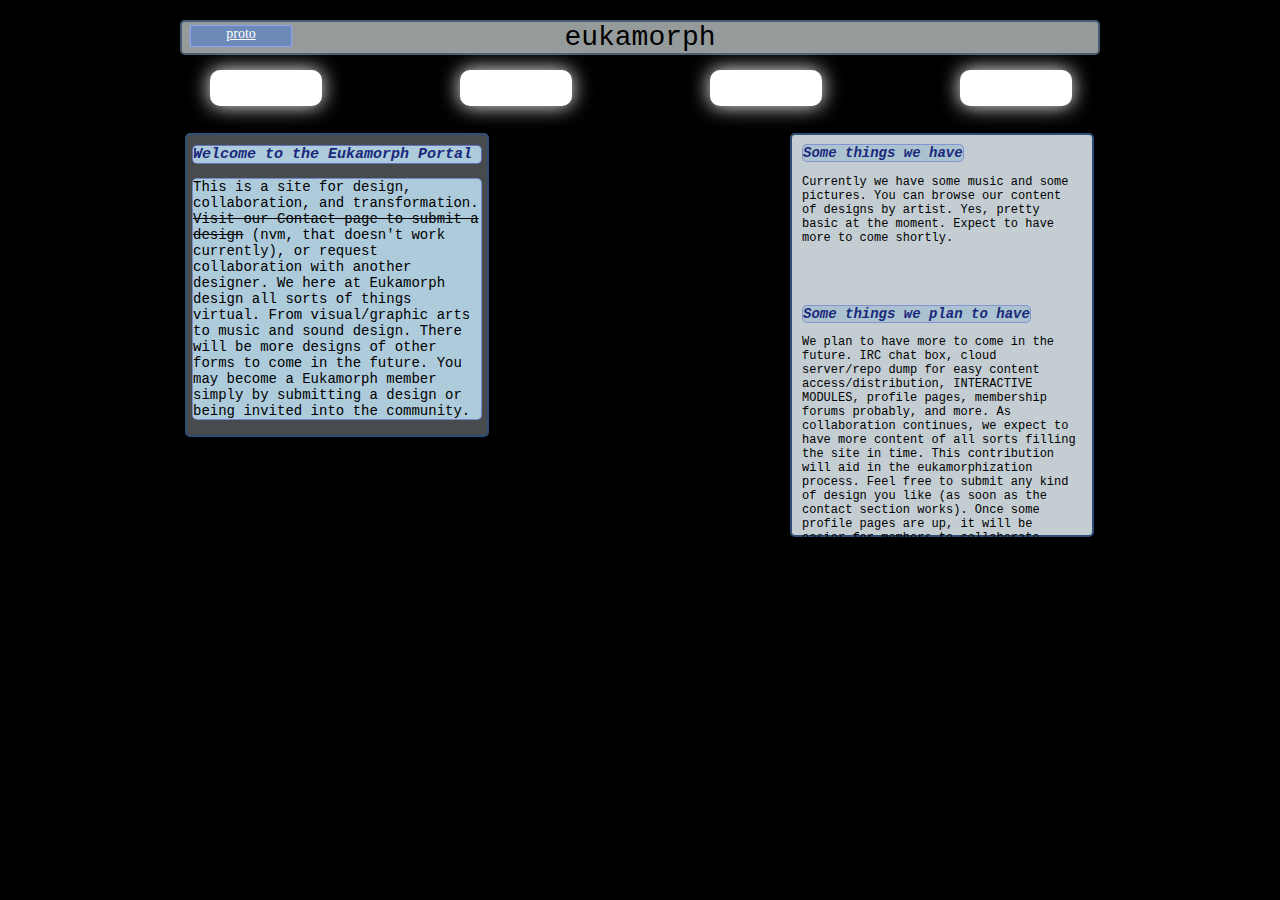
==== index.html @ 45611056 "Update index.html" ====
<!DOCTYPE html>
<html>
    <head>
        <link type="text/css" rel="stylesheet" href="stylesheet.css"/>
        <title>transform</title>
    </head>
    <body>
        <div id="title">eukamorph</div>
        <div class="navi_bar">
            <div onclick="#"><a href="index.html" class="btn1"></a></div>
            <div onclick="#"><a href="index_music.html" class="btn2"></a></div>
            <div onclick="#"><a href="index_art.html" class="btn3"></a></div>
            <div onclick="#"><a href="index_contact.html" class="btn4"></a></div>
            <div onclick="#"><a href="index2.html" class="beta">proto</a></div>
        </div>
        <br>
        <div id="greeting_box">
            <h1>Welcome to the Eukamorph Portal</h1>
            <p>This is a site for design, collaboration, and transformation. <strike>Visit our Contact page to submit a design</strike> (nvm, that doesn't work currently), or request collaboration with another designer. We here at Eukamorph design all sorts of things virtual. From visual/graphic arts to music and sound design. There will be more designs of other forms to come in the future. You may become a Eukamorph member simply by submitting a design or being invited into the community.</p>
        </div>
        
        <div id="thang"></div>
        
         <div id="news_box">
            <h1>Some things we have</h1>
            <p1>Currently we have some music and some pictures. You can browse our content of designs by artist. Yes, pretty basic at the moment. Expect to have more to come shortly.</p1>
            <h2>Some things we plan to have</h2>
            <p2>We plan to have more to come in the future. IRC chat box, cloud server/repo dump for easy content access/distribution, INTERACTIVE MODULES, profile pages, membership forums probably, and more. As collaboration continues, we expect to have more content of all sorts filling the site in time. This contribution will aid in the eukamorphization process. Feel free to submit any kind of design you like (as soon as the contact section works). Once some profile pages are up, it will be easier for members to collaborate through the Eukamorph portal.</p2>
        </div>
    </body>
</html>
---- stylesheet.css ----
html {
    background: url(http://i.imgur.com/WM4x2sJ.png) no-repeat center center fixed;
    background-color: black;
}

#thang {
    background: url(http://www.mytinyphone.com/uploads/users/khaliuna189/527790.gif);
    height: 300px;
    width: 300px;
    position: absolute;
    margin-left: 330px;
    margin-top: 200px;
}

#title {
    position: relative;
    color: black;
    text-align: center;
    font-family: courier;
    font-size: 28px;
    border: solid 2px rgba(64, 85, 109, 0.88);
    border-radius: 5px;
    top: 20px;
    margin-left: 20px;
    margin-right: 20px;
    background-color: rgba(173, 179, 181, 0.86);
}

body {
    width: 960px;
    margin: 0 auto;
}

#greeting_box {
    float: left;
    position: absolute;
    font-family: courier;
    font-size: 14;
    border: solid 2px #2c4e77;
    border-radius: 5px;
    height: 300px;
    width: 300px;
    margin-left: 25px;
    margin-top: 80px;
    background-color: rgba(234, 248, 255, 0.3);
}

#greeting_box h1 {
    font-size: 15px;
    font-style: oblique;
    margin-left: 5px;
    margin-right: 5px;
    color: #1a297b;
    border: solid 1.5px rgba(69, 79, 181, 0.71);
    border-radius: 5px;
    background-color: rgba(199, 235, 255, 0.8);
}

#greeting_box p {
    font-size: 14px;
    margin-left: 5px;
    margin-right: 5px;
    text-align: left;
    border: solid 1.5px rgba(69, 79, 181, 0.52);
    border-radius: 5px;
    background-color: rgba(199, 235, 255, 0.8);
}

#news_box {
    position: absolute;
    float: right;
    font-family: courier;
    font-size: 14;
    border: solid 2px #2c4e77;
    border-radius: 5px;
    height: 400px;
    width: 300px;
    margin-top: 80px;
    margin-left: 630px;
    background-color: rgba(223, 233, 239, 0.88);
}

#news_box h1 {
    text-align: center;
    font-size: 14px;
    font-style: oblique;
    margin-left: 5px;
    margin-right: 5px;
    color: #1a297b;
    border: solid 1.5px rgba(118, 126, 208, 0.71);
    border-radius: 5px;
    background-color: #abc3d1;
    position: absolute;
    margin-left: 10px;
}

#news_box p1 {
    font-size: 12px;
    position: absolute;
    margin-top: 40px;
    margin-left: 10px;
    margin-right: 10px;
}

#news_box h2 {
    text-align: center;
    font-size: 14px;
    font-style: oblique;
    margin-left: 5px;
    margin-right: 5px;
    color: #1a297b;
    border: solid 1.5px rgba(118, 126, 208, 0.71);
    border-radius: 5px;
    background-color: #abc3d1;
    position: absolute;
    margin-left: 10px;
    margin-top: 170px;
}

#news_box p2 {
    font-size: 12px;
    position: absolute;
    margin-left: 10px;
    margin-right: 10px;
    margin-top: 200px;
}

#break1 {
    border: dotted 1px rgba(0, 0, 0, 0.54);
    position: absolute;
    margin-top: 200px;
    margin-left: 20px;
    width: 260px;
}

#artist_box h1 {
    font-size: 20px;
    font-family: courier;
    margin-top: 20px;
    border: solid 3px rgb(68, 106, 232);
    background-color: rgba(68, 106, 232, 0.47);
    box-shadow: 0px 0px 10px rgb(68, 106, 232);
    cursor: default;
    text-align: center;
    color: white;
}

#artist_box div {
    border: solid 1px #8fa0fc;
    background-color: rgba(0, 98, 255, 0.28);
    height: 30px;
    text-align: center;
    font-size: 16px;
    font-family: courier;
    margin-top: 10px;
    position: relative;
    line-height: 28px;
    color: white;
}

#artist_box div:hover {
    border: solid 1px #8fa0fc;
    background-color: rgba(144, 186, 255, 0.28);
    cursor: pointer;
    box-shadow: 0px 0px 10px rgb(68, 106, 232);
    height: 30px;
    text-align: center;
    font-size: 16px;
    font-family: courier;
    margin-top: 10px;
    position: relative;
    color: white
}

#artist_box {
    position: fixed;
    height: auto;
    width: 150px;
    color: white;
    font-size: 16px;
    border: solid 1px rgb(68, 207, 232);
    margin-top: 180px;
    margin-left: 30px;
    border-radius: 5px;
}

#artist_box a {
    text-decoration: none;
}

#art {
    color: white;
    height: 100%;
    width: 500px;
    background-color: rgba(64, 79, 118, 0.4);
    border: solid 3px white;
    border-radius: 10px;
    position: relative;
    margin-top: 150px;
    margin-left: 230px;
}

#art p {
    top: -40px;
    border:solid 2px rgba(166, 200, 255, 0.44) ;
    font-family: courier;
    font-size: 14px;
    position: relative;
}

.music iFrame{
    position: absolute;
    margin-left: 50px;
}

.navi_bar a.btn1 {
	display: block; 
	width: 112px; height: 36px; 
	background-image: url(http://i.imgur.com/YXTwn5o.gif); 
    margin-top: 35px;
    margin-left: 50px;
    position: absolute;
    border-radius: 10px;
    background-color: white;
    box-shadow: 0px 0px 20px white;
}

.navi_bar a.btn1:hover {
	background-position: center;
    background-image: url(http://i.imgur.com/YJ750bn.gif); 
}

.navi_bar a.btn1:active {
	background-position: bottom; 
}

.navi_bar a.btn2 {
	display: block; 
	width: 112px; height: 36px; 
	background-image: url(http://i.imgur.com/RqflzwF.gif); 
	background-position: top; 
    margin-top: 35px;
    margin-left: 300px;
    position: absolute;
    border-radius: 10px;
    background-color: white;
    box-shadow: 0px 0px 20px white;
}

.navi_bar a.btn2:hover {
	background-position: center;
    background-image: url(http://i.imgur.com/5s4u8EE.gif); 
}

.navi_bar a.btn2:active {
	background-position: bottom; 
}

.navi_bar a.btn3 {
	display: block; 
	width: 112px; height: 36px; 
	background-image: url(http://i.imgur.com/MRJq72Y.gif); 
	background-position: top; 
    margin-top: 35px;
    margin-left: 550px;
    position: absolute;
    border-radius: 10px;
    background-color: white;
    box-shadow: 0px 0px 20px white;
}

.navi_bar a.btn3:hover {
	background-position: center;
    background-image: url(http://i.imgur.com/GVHAw5m.gif);
}

.navi_bar a.btn3:active {
	background-position: bottom; 
}

.navi_bar a.btn4 {
	display: block; 
	width: 112px; height: 36px;  
	background-image: url(http://i.imgur.com/W3mdFat.gif); 
	background-position: top; 
    margin-top: 35px;
    margin-left: 800px;
    position: absolute;
    border-radius: 10px;
    background-color: white;
    box-shadow: 0px 0px 20px white;
}

.navi_bar a.btn4:hover {
	background-position: center;
    background-image: url(http://i.imgur.com/Zk1mZEX.gif); 
}

.navi_bar a.btn4:active {
	background-position: bottom; 
}

form {
    font-family: courier;
    font-size: 14px;
    background-color: rgba(255, 255, 255, 0.69);
    border: solid 2px white;
    border-radius: 10px;
    box-shadow: 0px 0px 10px white;
    top: 170px;
    left: 450px;
    position: absolute;
    height: 370px;
    width: 240px;
}
textarea {
    width: 195px;
    height: 200px;
}

.beta {
    border: solid 1px #8fa0fc;
    position: absolute;
    text-align: center;
    font-size: 14px;
    background-color: rgba(0, 98, 255, 0.28);
    position: absolute;
    margin-top: -10px;
    margin-left: 30px;
    height: 20px;
    width: 100px;
    color: white
}

.beta:hover {
    border: solid 1px #8fa0fc;
    background-color: rgba(144, 186, 255, 0.37);
    cursor: pointer;
    position: absolute;
    margin-top: -10px;
    margin-left: 30px;
    height: 20px;
    width: 100px;
    color: white;
    box-shadow: 0px 0px 10px rgb(68, 106, 232);
}

body form{
    position: relative;
    left: 360px ;
}
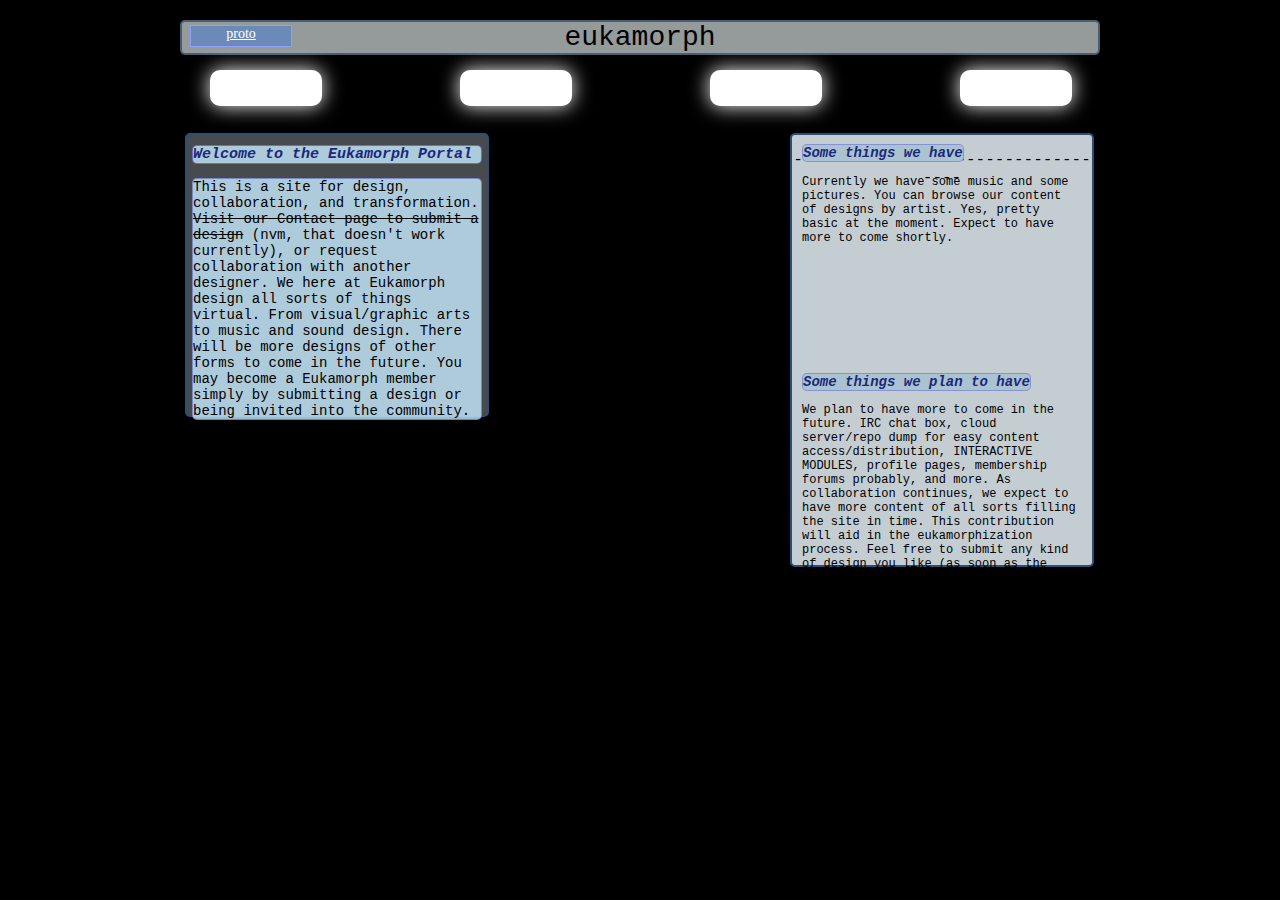
==== commit c61a9f67: "Update index.html" ====
--- a/index.html
+++ b/index.html
@@ -24,6 +24,7 @@
          <div id="news_box">
             <h1>Some things we have</h1>
             <p1>Currently we have some music and some pictures. You can browse our content of designs by artist. Yes, pretty basic at the moment. Expect to have more to come shortly.</p1>
+            <p><center>-----------------------------------</center></p>
             <h2>Some things we plan to have</h2>
             <p2>We plan to have more to come in the future. IRC chat box, cloud server/repo dump for easy content access/distribution, INTERACTIVE MODULES, profile pages, membership forums probably, and more. As collaboration continues, we expect to have more content of all sorts filling the site in time. This contribution will aid in the eukamorphization process. Feel free to submit any kind of design you like (as soon as the contact section works). Once some profile pages are up, it will be easier for members to collaborate through the Eukamorph portal.</p2>
         </div>
--- a/stylesheet.css
+++ b/stylesheet.css
@@ -38,7 +38,7 @@
     font-size: 14;
     border: solid 2px #2c4e77;
     border-radius: 5px;
-    height: 300px;
+    height: 280px;
     width: 300px;
     margin-left: 25px;
     margin-top: 80px;
@@ -73,7 +73,7 @@
     font-size: 14;
     border: solid 2px #2c4e77;
     border-radius: 5px;
-    height: 400px;
+    height: 430px;
     width: 300px;
     margin-top: 80px;
     margin-left: 630px;
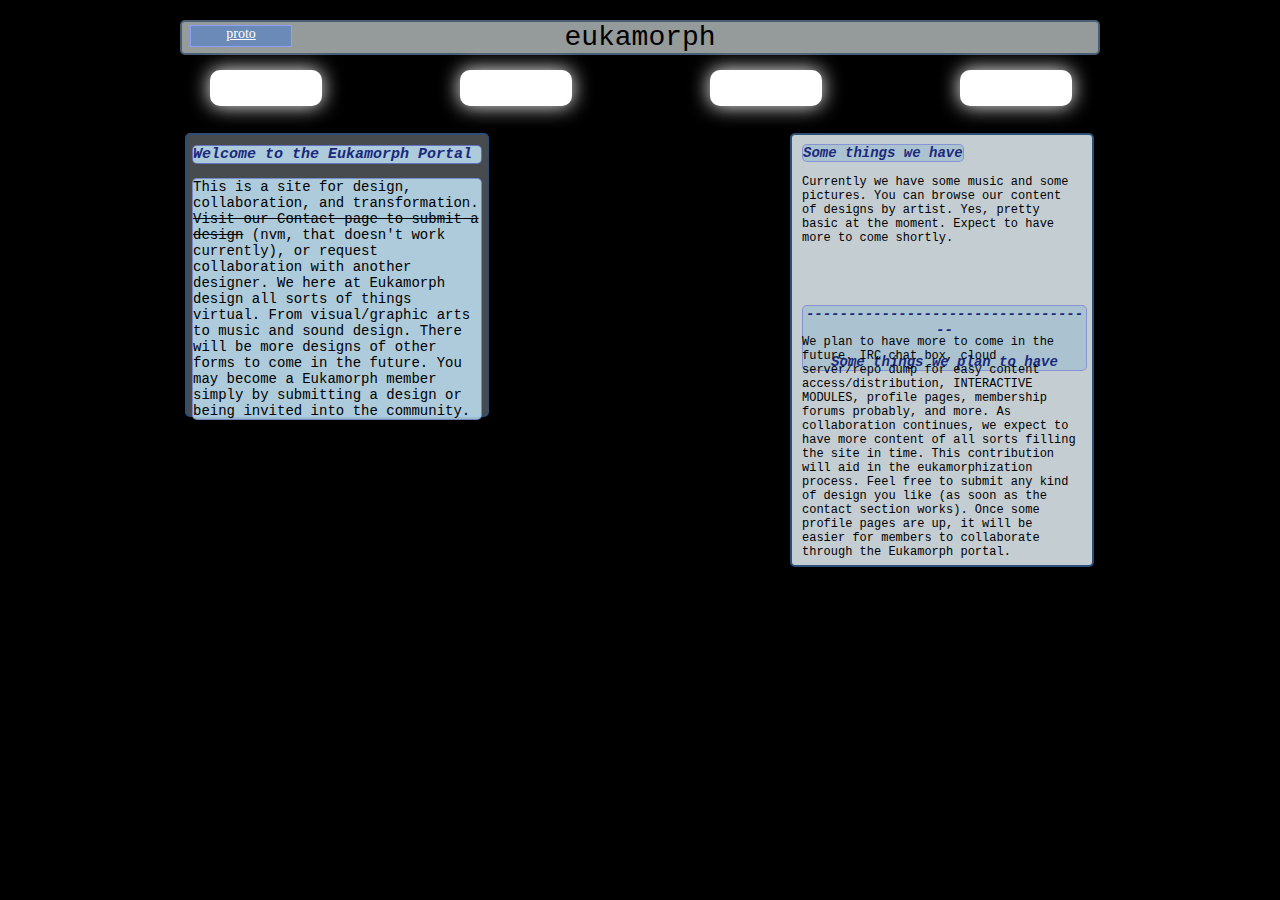
==== commit c7dc76d5: "Update index.html" ====
--- a/index.html
+++ b/index.html
@@ -24,8 +24,7 @@
          <div id="news_box">
             <h1>Some things we have</h1>
             <p1>Currently we have some music and some pictures. You can browse our content of designs by artist. Yes, pretty basic at the moment. Expect to have more to come shortly.</p1>
-            <p><center>-----------------------------------</center></p>
-            <h2>Some things we plan to have</h2>
+            <h2><center>-----------------------------------</center></br>Some things we plan to have</h2>
             <p2>We plan to have more to come in the future. IRC chat box, cloud server/repo dump for easy content access/distribution, INTERACTIVE MODULES, profile pages, membership forums probably, and more. As collaboration continues, we expect to have more content of all sorts filling the site in time. This contribution will aid in the eukamorphization process. Feel free to submit any kind of design you like (as soon as the contact section works). Once some profile pages are up, it will be easier for members to collaborate through the Eukamorph portal.</p2>
         </div>
     </body>
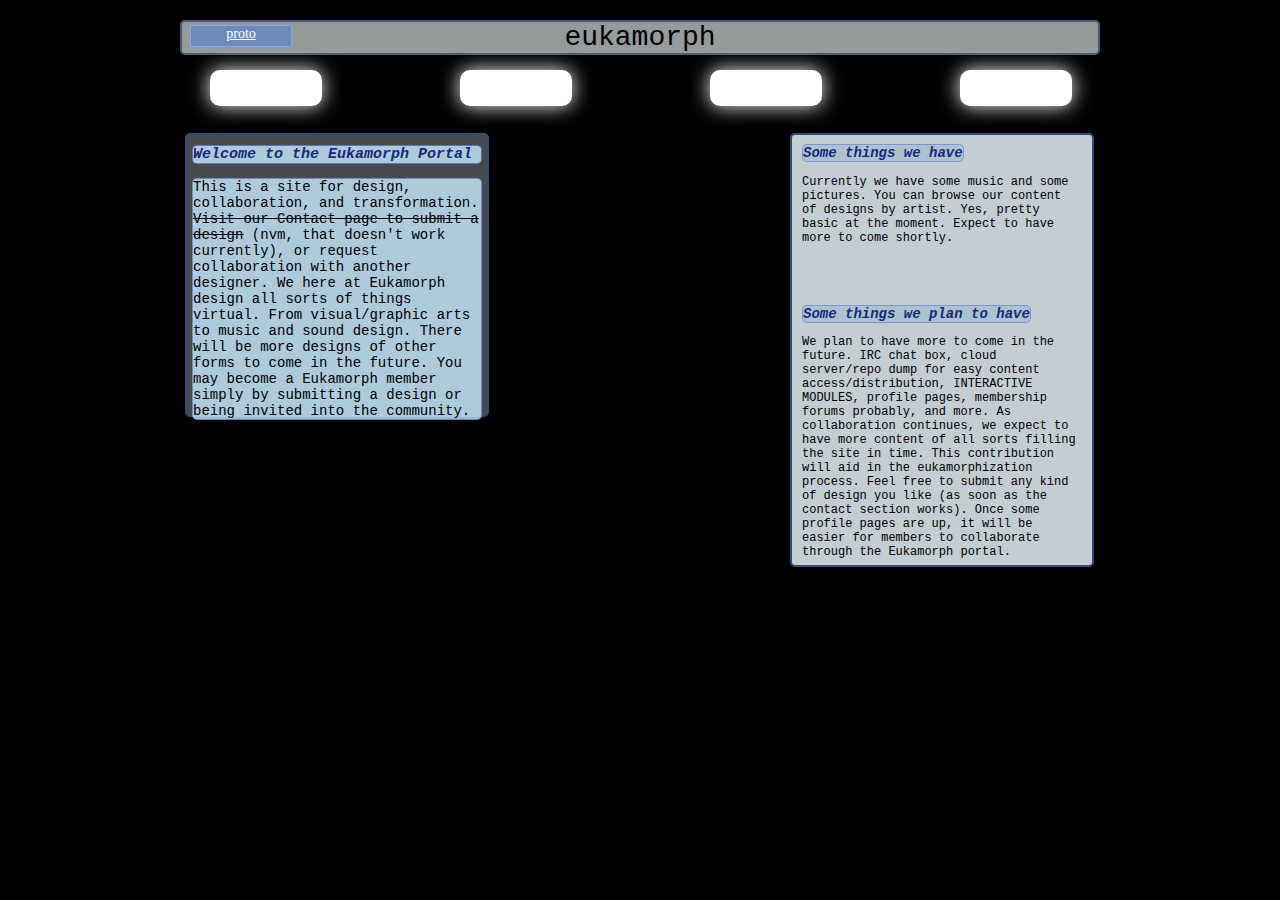
==== commit 231eaf17: "Update index.html" ====
--- a/index.html
+++ b/index.html
@@ -24,7 +24,7 @@
          <div id="news_box">
             <h1>Some things we have</h1>
             <p1>Currently we have some music and some pictures. You can browse our content of designs by artist. Yes, pretty basic at the moment. Expect to have more to come shortly.</p1>
-            <h2><center>-----------------------------------</center></br>Some things we plan to have</h2>
+            <h2>Some things we plan to have</h2>
             <p2>We plan to have more to come in the future. IRC chat box, cloud server/repo dump for easy content access/distribution, INTERACTIVE MODULES, profile pages, membership forums probably, and more. As collaboration continues, we expect to have more content of all sorts filling the site in time. This contribution will aid in the eukamorphization process. Feel free to submit any kind of design you like (as soon as the contact section works). Once some profile pages are up, it will be easier for members to collaborate through the Eukamorph portal.</p2>
         </div>
     </body>
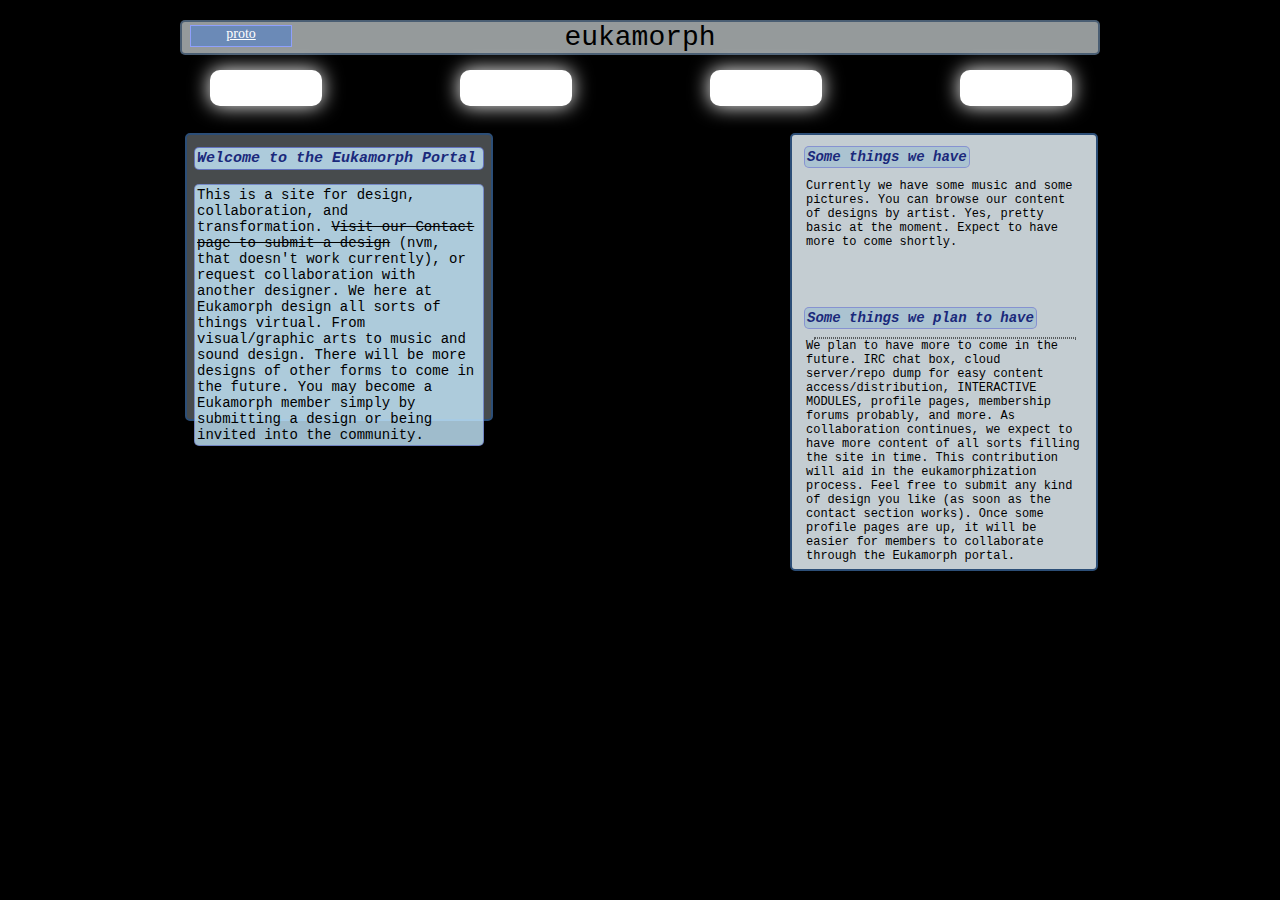
==== commit 6cede830: "Update index.html" ====
--- a/index.html
+++ b/index.html
@@ -24,6 +24,7 @@
          <div id="news_box">
             <h1>Some things we have</h1>
             <p1>Currently we have some music and some pictures. You can browse our content of designs by artist. Yes, pretty basic at the moment. Expect to have more to come shortly.</p1>
+            <div id="break1"></div>
             <h2>Some things we plan to have</h2>
             <p2>We plan to have more to come in the future. IRC chat box, cloud server/repo dump for easy content access/distribution, INTERACTIVE MODULES, profile pages, membership forums probably, and more. As collaboration continues, we expect to have more content of all sorts filling the site in time. This contribution will aid in the eukamorphization process. Feel free to submit any kind of design you like (as soon as the contact section works). Once some profile pages are up, it will be easier for members to collaborate through the Eukamorph portal.</p2>
         </div>
--- a/stylesheet.css
+++ b/stylesheet.css
@@ -43,6 +43,7 @@
     margin-left: 25px;
     margin-top: 80px;
     background-color: rgba(234, 248, 255, 0.3);
+    padding: 2px;
 }
 
 #greeting_box h1 {
@@ -54,6 +55,7 @@
     border: solid 1.5px rgba(69, 79, 181, 0.71);
     border-radius: 5px;
     background-color: rgba(199, 235, 255, 0.8);
+    padding: 2px;
 }
 
 #greeting_box p {
@@ -64,6 +66,7 @@
     border: solid 1.5px rgba(69, 79, 181, 0.52);
     border-radius: 5px;
     background-color: rgba(199, 235, 255, 0.8);
+    padding: 2px;
 }
 
 #news_box {
@@ -78,6 +81,7 @@
     margin-top: 80px;
     margin-left: 630px;
     background-color: rgba(223, 233, 239, 0.88);
+    padding: 2px;
 }
 
 #news_box h1 {
@@ -92,6 +96,7 @@
     background-color: #abc3d1;
     position: absolute;
     margin-left: 10px;
+    padding: 2px;
 }
 
 #news_box p1 {
@@ -100,6 +105,7 @@
     margin-top: 40px;
     margin-left: 10px;
     margin-right: 10px;
+    padding: 2px;
 }
 
 #news_box h2 {
@@ -115,6 +121,7 @@
     position: absolute;
     margin-left: 10px;
     margin-top: 170px;
+    padding: 2px;
 }
 
 #news_box p2 {
@@ -123,6 +130,7 @@
     margin-left: 10px;
     margin-right: 10px;
     margin-top: 200px;
+    padding: 2px;
 }
 
 #break1 {
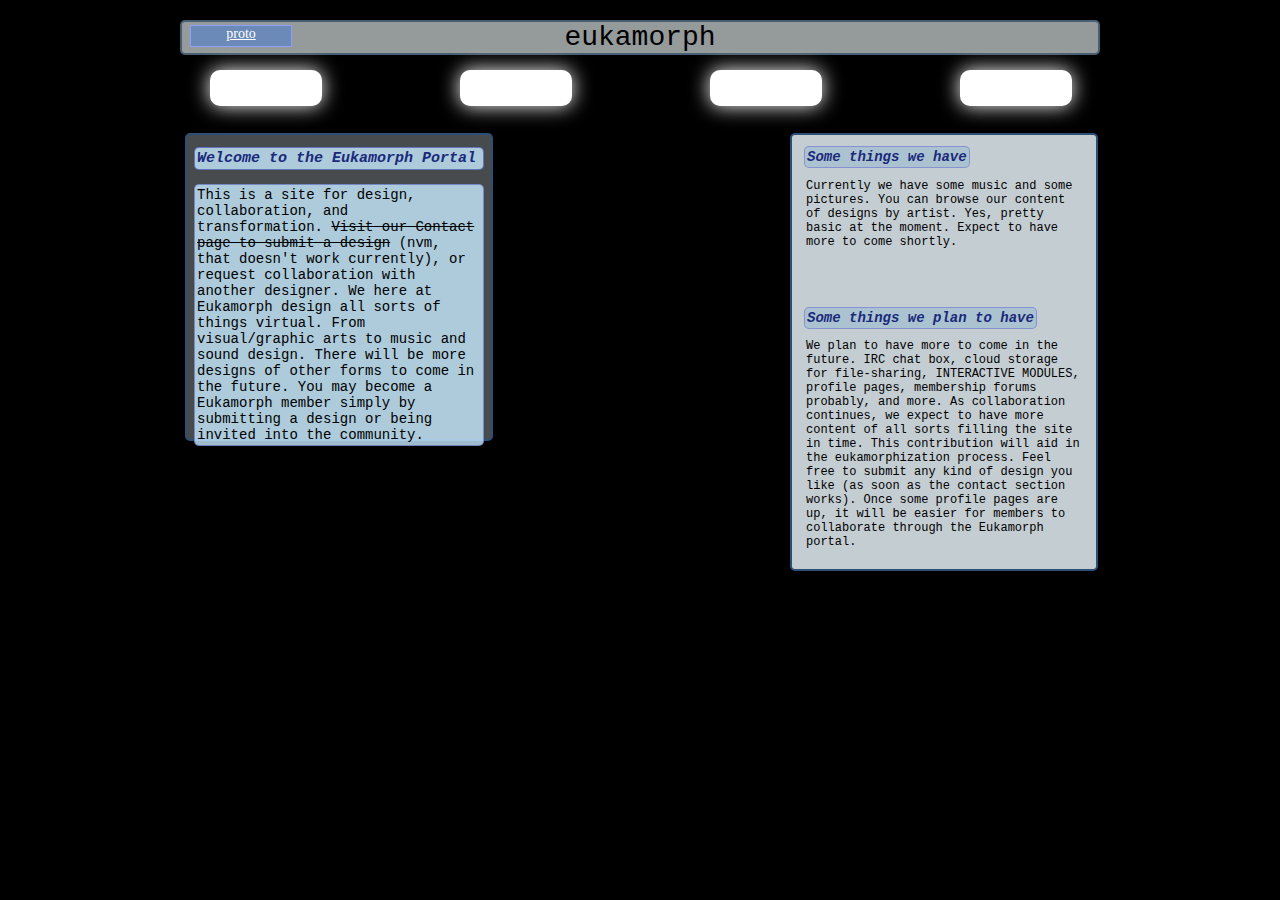
==== commit ad159bf0: "Update index.html" ====
--- a/index.html
+++ b/index.html
@@ -24,9 +24,8 @@
          <div id="news_box">
             <h1>Some things we have</h1>
             <p1>Currently we have some music and some pictures. You can browse our content of designs by artist. Yes, pretty basic at the moment. Expect to have more to come shortly.</p1>
-            <div id="break1"></div>
             <h2>Some things we plan to have</h2>
-            <p2>We plan to have more to come in the future. IRC chat box, cloud server/repo dump for easy content access/distribution, INTERACTIVE MODULES, profile pages, membership forums probably, and more. As collaboration continues, we expect to have more content of all sorts filling the site in time. This contribution will aid in the eukamorphization process. Feel free to submit any kind of design you like (as soon as the contact section works). Once some profile pages are up, it will be easier for members to collaborate through the Eukamorph portal.</p2>
+            <p2>We plan to have more to come in the future. IRC chat box, cloud storage for file-sharing, INTERACTIVE MODULES, profile pages, membership forums probably, and more. As collaboration continues, we expect to have more content of all sorts filling the site in time. This contribution will aid in the eukamorphization process. Feel free to submit any kind of design you like (as soon as the contact section works). Once some profile pages are up, it will be easier for members to collaborate through the Eukamorph portal.</p2>
         </div>
     </body>
 </html>
--- a/stylesheet.css
+++ b/stylesheet.css
@@ -38,7 +38,7 @@
     font-size: 14;
     border: solid 2px #2c4e77;
     border-radius: 5px;
-    height: 280px;
+    height: 300px;
     width: 300px;
     margin-left: 25px;
     margin-top: 80px;
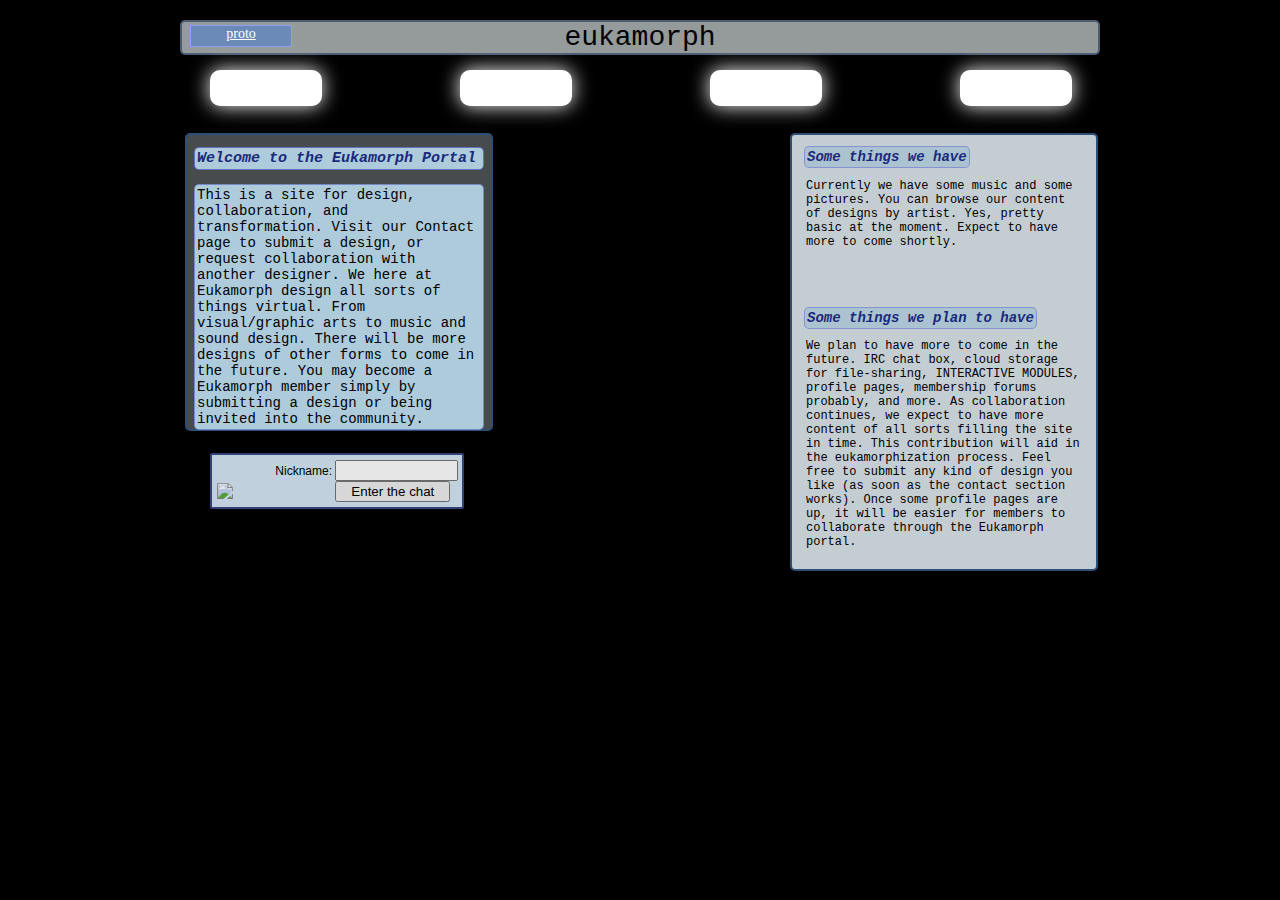
==== commit c7478268: "Update index.html" ====
--- a/index.html
+++ b/index.html
@@ -16,7 +16,7 @@
         <br>
         <div id="greeting_box">
             <h1>Welcome to the Eukamorph Portal</h1>
-            <p>This is a site for design, collaboration, and transformation. <strike>Visit our Contact page to submit a design</strike> (nvm, that doesn't work currently), or request collaboration with another designer. We here at Eukamorph design all sorts of things virtual. From visual/graphic arts to music and sound design. There will be more designs of other forms to come in the future. You may become a Eukamorph member simply by submitting a design or being invited into the community.</p>
+            <p>This is a site for design, collaboration, and transformation. Visit our Contact page to submit a design, or request collaboration with another designer. We here at Eukamorph design all sorts of things virtual. From visual/graphic arts to music and sound design. There will be more designs of other forms to come in the future. You may become a Eukamorph member simply by submitting a design or being invited into the community.</p>
         </div>
         
         <div id="thang"></div>
@@ -27,5 +27,19 @@
             <h2>Some things we plan to have</h2>
             <p2>We plan to have more to come in the future. IRC chat box, cloud storage for file-sharing, INTERACTIVE MODULES, profile pages, membership forums probably, and more. As collaboration continues, we expect to have more content of all sorts filling the site in time. This contribution will aid in the eukamorphization process. Feel free to submit any kind of design you like (as soon as the contact section works). Once some profile pages are up, it will be easier for members to collaborate through the Eukamorph portal.</p2>
         </div>
+        
+        <!-- Start chatcode -->
+<form method='POST' action='http://chat.chat4all.net/' target='myWindow' onsubmit="window.open('http://www.chat4all.net/blank.htm','myWindow','width=400,height=500,statusbar=no,location=no,toolbar=no,scrollbar=no,resize=yes,resizable=yes');">
+<input type=hidden name='c' value='j1byhsrzqzww5k'>
+<div style="margin: 0;padding: 5px; border: 0; border-collapse: collapse; width: 240px; background-color: #D5E7F4;font-family: Arial; color: #000000;font-size:12px;">
+  <div style="width: 115px; text-align: right; display: inline-block;"><label for="nick">Nickname:</label></div>
+  <div style="width: 115px; display: inline-block;"><input type='text' name='nick' size='15' style="width: 100%" /></div>
+
+  <div style="width: 115px; text-align: left; vertical-align: bottom; display: inline-block;"><img src='http://chat.chat4all.net/users.php?cn=eukamorph'></div>
+  <div style="width: 115px; text-align: right; display: inline-block;"><input type='submit' value='Enter the chat' style="width: 100%" /></div>
+</div>
+</form>
+<!-- End chatcode -->
+        
     </body>
 </html>
--- a/stylesheet.css
+++ b/stylesheet.css
@@ -38,7 +38,7 @@
     font-size: 14;
     border: solid 2px #2c4e77;
     border-radius: 5px;
-    height: 300px;
+    height: 290px;
     width: 300px;
     margin-left: 25px;
     margin-top: 80px;
@@ -308,19 +308,6 @@
 	background-position: bottom; 
 }
 
-form {
-    font-family: courier;
-    font-size: 14px;
-    background-color: rgba(255, 255, 255, 0.69);
-    border: solid 2px white;
-    border-radius: 10px;
-    box-shadow: 0px 0px 10px white;
-    top: 170px;
-    left: 450px;
-    position: absolute;
-    height: 370px;
-    width: 240px;
-}
 textarea {
     width: 195px;
     height: 200px;
@@ -355,5 +342,10 @@
 
 body form{
     position: relative;
-    left: 360px ;
-}
+    margin-left: 50px ;
+    width: 26%;
+    margin-top: 400px;
+    opacity: 0.9;
+    border: solid 2px rgb(56, 74, 134);
+    border-radius: 2px;
+}
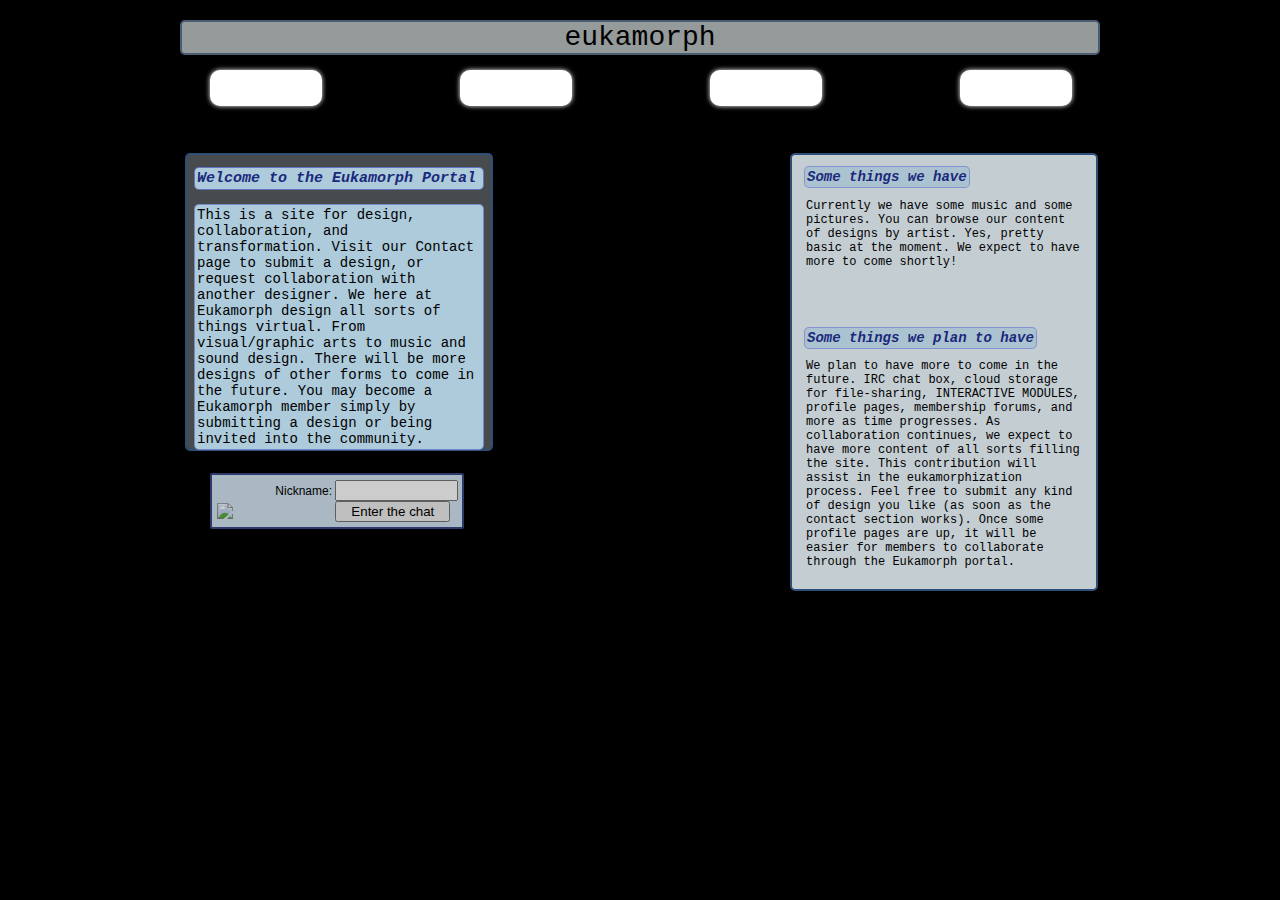
==== commit 9182739f: "Update index.html" ====
--- a/index.html
+++ b/index.html
@@ -11,7 +11,6 @@
             <div onclick="#"><a href="index_music.html" class="btn2"></a></div>
             <div onclick="#"><a href="index_art.html" class="btn3"></a></div>
             <div onclick="#"><a href="index_contact.html" class="btn4"></a></div>
-            <div onclick="#"><a href="index2.html" class="beta">proto</a></div>
         </div>
         <br>
         <div id="greeting_box">
@@ -23,9 +22,9 @@
         
          <div id="news_box">
             <h1>Some things we have</h1>
-            <p1>Currently we have some music and some pictures. You can browse our content of designs by artist. Yes, pretty basic at the moment. Expect to have more to come shortly.</p1>
+            <p1>Currently we have some music and some pictures. You can browse our content of designs by artist. Yes, pretty basic at the moment. We expect to have more to come shortly!</p1>
             <h2>Some things we plan to have</h2>
-            <p2>We plan to have more to come in the future. IRC chat box, cloud storage for file-sharing, INTERACTIVE MODULES, profile pages, membership forums probably, and more. As collaboration continues, we expect to have more content of all sorts filling the site in time. This contribution will aid in the eukamorphization process. Feel free to submit any kind of design you like (as soon as the contact section works). Once some profile pages are up, it will be easier for members to collaborate through the Eukamorph portal.</p2>
+            <p2>We plan to have more to come in the future. IRC chat box, cloud storage for file-sharing, INTERACTIVE MODULES, profile pages, membership forums, and more as time progresses. As collaboration continues, we expect to have more content of all sorts filling the site. This contribution will assist in the eukamorphization process. Feel free to submit any kind of design you like (as soon as the contact section works). Once some profile pages are up, it will be easier for members to collaborate through the Eukamorph portal.</p2>
         </div>
         
         <!-- Start chatcode -->
--- a/stylesheet.css
+++ b/stylesheet.css
@@ -41,7 +41,7 @@
     height: 290px;
     width: 300px;
     margin-left: 25px;
-    margin-top: 80px;
+    margin-top: 100px;
     background-color: rgba(234, 248, 255, 0.3);
     padding: 2px;
 }
@@ -78,7 +78,7 @@
     border-radius: 5px;
     height: 430px;
     width: 300px;
-    margin-top: 80px;
+    margin-top: 100px;
     margin-left: 630px;
     background-color: rgba(223, 233, 239, 0.88);
     padding: 2px;
@@ -167,17 +167,9 @@
 }
 
 #artist_box div:hover {
-    border: solid 1px #8fa0fc;
     background-color: rgba(144, 186, 255, 0.28);
     cursor: pointer;
-    box-shadow: 0px 0px 10px rgb(68, 106, 232);
-    height: 30px;
-    text-align: center;
-    font-size: 16px;
-    font-family: courier;
-    margin-top: 10px;
-    position: relative;
-    color: white
+    box-shadow: 0px 0px 5px rgb(68, 106, 232);
 }
 
 #artist_box {
@@ -187,7 +179,7 @@
     color: white;
     font-size: 16px;
     border: solid 1px rgb(68, 207, 232);
-    margin-top: 180px;
+    margin-top: 105px;
     margin-left: 30px;
     border-radius: 5px;
 }
@@ -197,6 +189,7 @@
 }
 
 #art {
+    padding: 10px;
     color: white;
     height: 100%;
     width: 500px;
@@ -204,8 +197,12 @@
     border: solid 3px white;
     border-radius: 10px;
     position: relative;
-    margin-top: 150px;
+    margin-top: 100px;
     margin-left: 230px;
+}
+
+#art a {
+    position: relative;
 }
 
 #art p {
@@ -222,90 +219,94 @@
 }
 
 .navi_bar a.btn1 {
-	display: block; 
-	width: 112px; height: 36px; 
-	background-image: url(http://i.imgur.com/YXTwn5o.gif); 
+    display: block; 
+    width: 112px; height: 36px; 
+    background-image: url(http://i.imgur.com/YXTwn5o.gif); 
     margin-top: 35px;
     margin-left: 50px;
     position: absolute;
     border-radius: 10px;
     background-color: white;
-    box-shadow: 0px 0px 20px white;
+    box-shadow: 0px 0px 5px white;
 }
 
 .navi_bar a.btn1:hover {
-	background-position: center;
+    background-position: center;
+    box-shadow: 0px 0px 10px white;
     background-image: url(http://i.imgur.com/YJ750bn.gif); 
 }
 
 .navi_bar a.btn1:active {
-	background-position: bottom; 
+    background-position: bottom; 
 }
 
 .navi_bar a.btn2 {
-	display: block; 
-	width: 112px; height: 36px; 
-	background-image: url(http://i.imgur.com/RqflzwF.gif); 
-	background-position: top; 
+    display: block; 
+    width: 112px; height: 36px; 
+    background-image: url(http://i.imgur.com/RqflzwF.gif); 
+    background-position: top; 
     margin-top: 35px;
     margin-left: 300px;
     position: absolute;
     border-radius: 10px;
     background-color: white;
-    box-shadow: 0px 0px 20px white;
+    box-shadow: 0px 0px 5px white;
 }
 
 .navi_bar a.btn2:hover {
-	background-position: center;
+    background-position: center;
+    box-shadow: 0px 0px 10px white;
     background-image: url(http://i.imgur.com/5s4u8EE.gif); 
 }
 
 .navi_bar a.btn2:active {
-	background-position: bottom; 
+    background-position: bottom; 
 }
 
 .navi_bar a.btn3 {
-	display: block; 
-	width: 112px; height: 36px; 
-	background-image: url(http://i.imgur.com/MRJq72Y.gif); 
-	background-position: top; 
+    display: block; 
+    width: 112px; height: 36px; 
+    background-image: url(http://i.imgur.com/MRJq72Y.gif); 
+    background-position: top; 
     margin-top: 35px;
     margin-left: 550px;
     position: absolute;
     border-radius: 10px;
     background-color: white;
-    box-shadow: 0px 0px 20px white;
+    box-shadow: 0px 0px 5px white;
 }
 
 .navi_bar a.btn3:hover {
-	background-position: center;
+    background-position: center;
+    box-shadow: 0px 0px 10px white;
     background-image: url(http://i.imgur.com/GVHAw5m.gif);
 }
 
 .navi_bar a.btn3:active {
-	background-position: bottom; 
+    background-position: bottom; 
 }
 
 .navi_bar a.btn4 {
-	display: block; 
-	width: 112px; height: 36px;  
-	background-image: url(http://i.imgur.com/W3mdFat.gif); 
-	background-position: top; 
+    display: block; 
+    width: 112px; height: 36px;  
+    background-image: url(http://i.imgur.com/W3mdFat.gif); 
+    background-position: top; 
     margin-top: 35px;
     margin-left: 800px;
     position: absolute;
     border-radius: 10px;
     background-color: white;
-    box-shadow: 0px 0px 20px white;
+    box-shadow: 0px 0px 5px white;
 }
 
 .navi_bar a.btn4:hover {
-	background-position: center;
+    background-position: center;
+    box-shadow: 0px 0px 10px white;
     background-image: url(http://i.imgur.com/Zk1mZEX.gif); 
 }
 
 .navi_bar a.btn4:active {
-	background-position: bottom; 
+    background-position: bottom; 
 }
 
 textarea {
@@ -340,12 +341,12 @@
     box-shadow: 0px 0px 10px rgb(68, 106, 232);
 }
 
-body form{
+body form {
     position: relative;
     margin-left: 50px ;
     width: 26%;
-    margin-top: 400px;
-    opacity: 0.9;
+    margin-top: 420px;
+    opacity: 0.8;
     border: solid 2px rgb(56, 74, 134);
     border-radius: 2px;
 }
